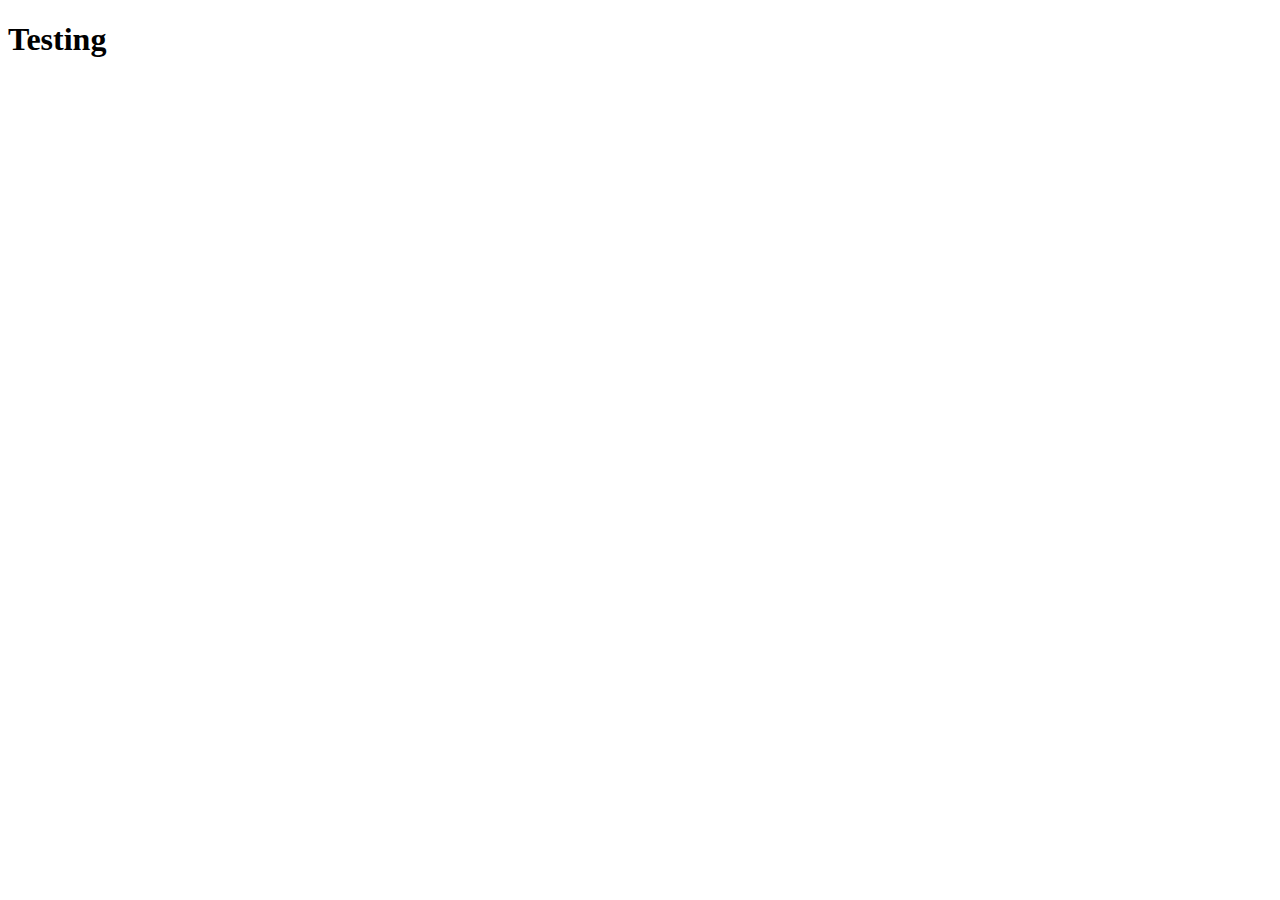
==== index.html @ aec64cd3 "boiler plate template" ====
<!DOCTYPE html>
<html lang="en">
    <head>
        <meta charset="UTF-8" />
        <meta name="viewport" content="width=device-width, initial-scale=1.0" />
        <meta http-equiv="X-UA-Compatible" content="ie=edge" />
        <title></title>
        <link rel="stylesheet" href="styles.css" />
    <script src="app.js"></script>
    </head>
    <body>
        <header>
            <div class="container">
                <h1>Testing</h1>
            </div>
        </header>
        <main>
            <section class="section1">
                <div class="container">
                </div>
            </section>
        </main>
        <footer>
            <div class="container">
            </div>
        </footer>
    </body>
</html>
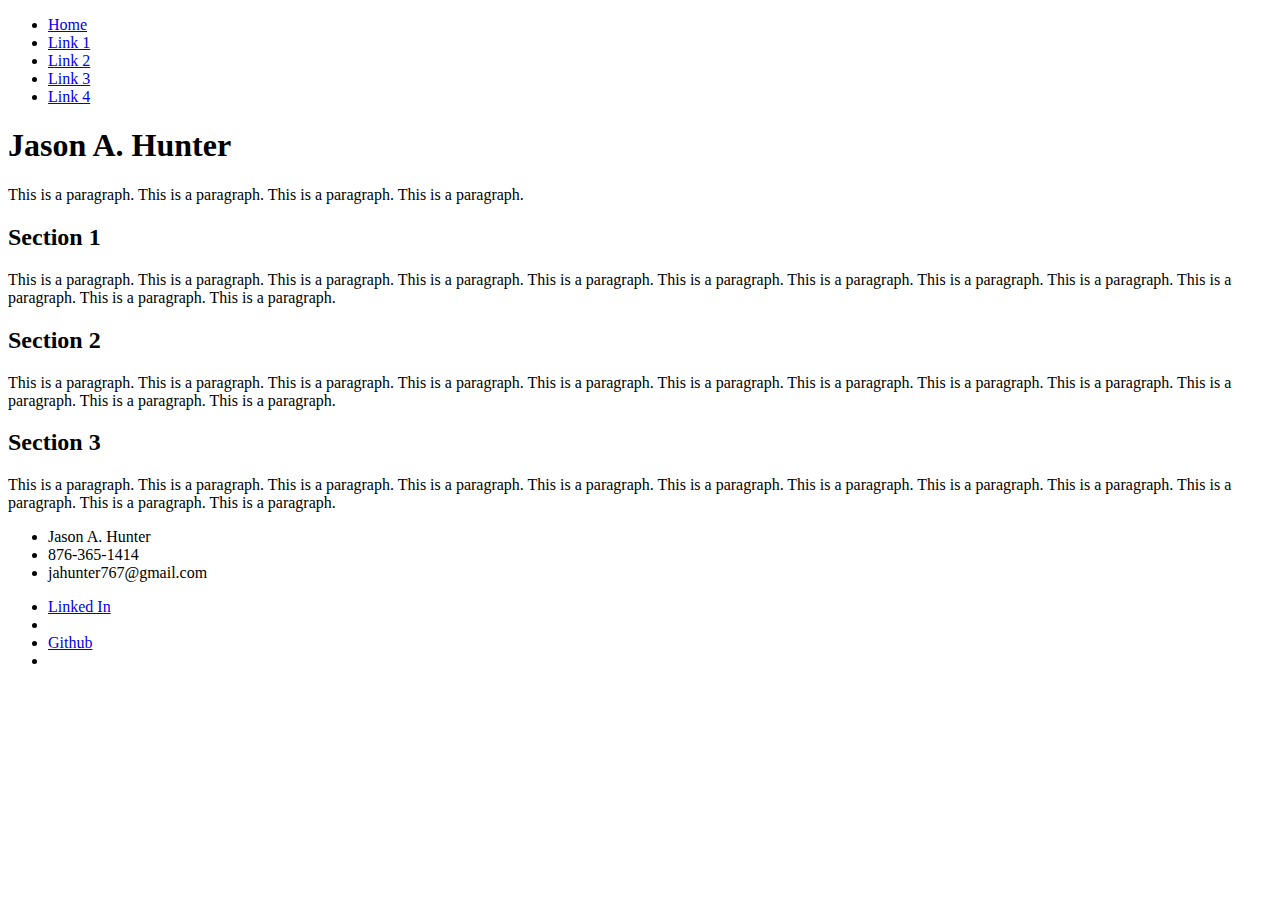
==== commit e68577ab: "created basic template for home page" ====
--- a/index.html
+++ b/index.html
@@ -1,28 +1,84 @@
 <!DOCTYPE html>
 <html lang="en">
-    <head>
-        <meta charset="UTF-8" />
-        <meta name="viewport" content="width=device-width, initial-scale=1.0" />
-        <meta http-equiv="X-UA-Compatible" content="ie=edge" />
-        <title></title>
-        <link rel="stylesheet" href="styles.css" />
-    <script src="app.js"></script>
-    </head>
-    <body>
-        <header>
-            <div class="container">
-                <h1>Testing</h1>
-            </div>
-        </header>
-        <main>
-            <section class="section1">
-                <div class="container">
-                </div>
-            </section>
-        </main>
-        <footer>
-            <div class="container">
-            </div>
-        </footer>
-    </body>
+  <head>
+    <meta charset="UTF-8"/>
+    <meta name="viewport" content="width=device-width, initial-scale=1.0"/>
+    <meta http-equiv="X-UA-Compatible" content="ie=edge"/>
+    <title>Jason Hunter's Portfolio</title>
+    <link rel="stylesheet" href="styles.css"/>
+  <script src="home.js"></script>
+  </head>
+  <body>
+    <aside>
+      <div class="container">
+        <ul id="nav-bar">
+          <li><a href="./index.html">Home</a></li>
+          <li><a href="./page-1.html">Link 1</a></li>
+          <li><a href="./page-2.html">Link 2</a></li>
+          <li><a href="./page-3.html">Link 3</a></li>
+          <li><a href="./page-4.html">Link 4</a></li>
+        </ul>
+      </div>
+    </aside>
+    <header>
+      <div class="container">
+        <div class="profile-pic"></div>
+        <h1>Jason A. Hunter</h1>
+        <p>
+          This is a paragraph. This is a paragraph.
+          This is a paragraph. This is a paragraph.
+        </p>
+      </div>
+    </header>
+    <main>
+      <section class="section1">
+        <div class="container">
+          <h2>Section 1</h2>
+          <p>This is a paragraph. This is a paragraph. This is a paragraph.
+            This is a paragraph. This is a paragraph. This is a paragraph.
+            This is a paragraph. This is a paragraph. This is a paragraph.
+            This is a paragraph. This is a paragraph. This is a paragraph.
+          </p>
+        </div>
+      </section>
+      <section class="section2">
+        <div class="container">
+          <h2>Section 2</h2>
+          <p>This is a paragraph. This is a paragraph. This is a paragraph.
+            This is a paragraph. This is a paragraph. This is a paragraph.
+            This is a paragraph. This is a paragraph. This is a paragraph.
+            This is a paragraph. This is a paragraph. This is a paragraph.
+          </p>
+        </div>
+      </section>
+      <section class="section3">
+        <div class="container">
+          <h2>Section 3</h2>
+          <p>This is a paragraph. This is a paragraph. This is a paragraph.
+            This is a paragraph. This is a paragraph. This is a paragraph.
+            This is a paragraph. This is a paragraph. This is a paragraph.
+            This is a paragraph. This is a paragraph. This is a paragraph.
+          </p>
+        </div>
+      </section>
+    </main>
+    <footer>
+      <div class="container">
+        <ul class="contact-info">
+          <li id="name">Jason A. Hunter</li>
+          <li id="phone-num">876-365-1414</li>
+          <li id="email">jahunter767@gmail.com</li>
+        </ul>
+        <div class="socials">
+          <ul>
+            <li><a href="https://www.linkedin.com/in/jason-hunter-363569142">Linked In</a></li>
+            <li><a href="https://www.linkedin.com/in/jason-hunter-363569142"></a></li>
+            <li><a href="https://github.com/jahunter767">Github</a></li>
+            <li><a href="https://github.com/jahunter767"></a></li>
+          </ul>
+        </div>
+      </div>
+      <p id="last-modified"></p>
+    </footer>
+  </body>
 </html>
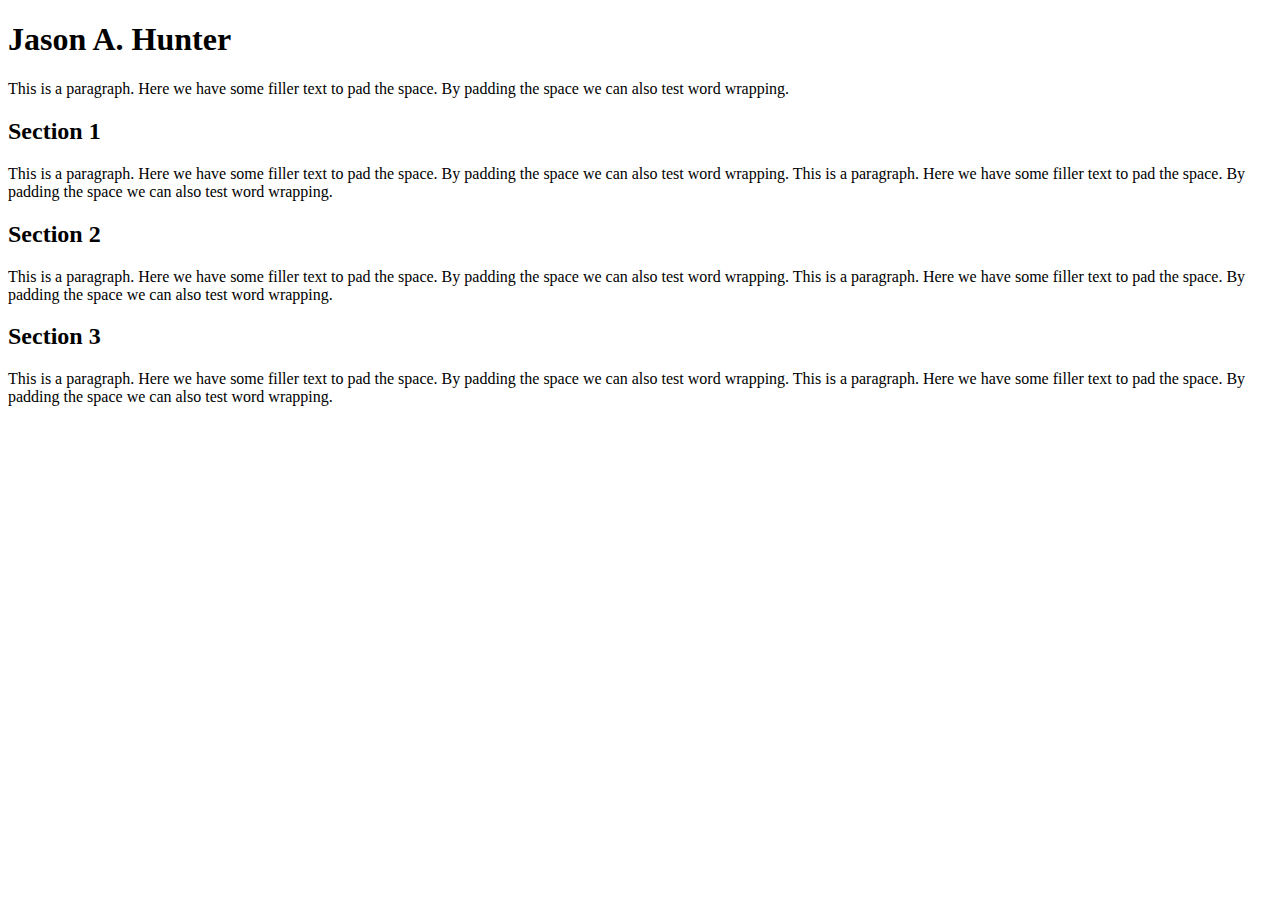
==== commit 4b23d5ae: "created separate html templates for nav bar and footer" ====
--- a/index.html
+++ b/index.html
@@ -6,27 +6,17 @@
     <meta http-equiv="X-UA-Compatible" content="ie=edge"/>
     <title>Jason Hunter's Portfolio</title>
     <link rel="stylesheet" href="styles.css"/>
+    <link rel="stylesheet" href="https://use.fontawesome.com/releases/v5.0.7/css/all.css"/>
   <script src="home.js"></script>
   </head>
   <body>
-    <aside>
-      <div class="container">
-        <ul id="nav-bar">
-          <li><a href="./index.html">Home</a></li>
-          <li><a href="./page-1.html">Link 1</a></li>
-          <li><a href="./page-2.html">Link 2</a></li>
-          <li><a href="./page-3.html">Link 3</a></li>
-          <li><a href="./page-4.html">Link 4</a></li>
-        </ul>
-      </div>
-    </aside>
     <header>
       <div class="container">
         <div class="profile-pic"></div>
         <h1>Jason A. Hunter</h1>
         <p>
-          This is a paragraph. This is a paragraph.
-          This is a paragraph. This is a paragraph.
+          This is a paragraph. Here we have some filler text to pad the space.
+          By padding the space we can also test word wrapping.
         </p>
       </div>
     </header>
@@ -34,51 +24,36 @@
       <section class="section1">
         <div class="container">
           <h2>Section 1</h2>
-          <p>This is a paragraph. This is a paragraph. This is a paragraph.
-            This is a paragraph. This is a paragraph. This is a paragraph.
-            This is a paragraph. This is a paragraph. This is a paragraph.
-            This is a paragraph. This is a paragraph. This is a paragraph.
+          <p>
+            This is a paragraph. Here we have some filler text to pad the
+            space. By padding the space we can also test word wrapping.
+            This is a paragraph. Here we have some filler text to pad the
+            space. By padding the space we can also test word wrapping.
           </p>
         </div>
       </section>
       <section class="section2">
         <div class="container">
           <h2>Section 2</h2>
-          <p>This is a paragraph. This is a paragraph. This is a paragraph.
-            This is a paragraph. This is a paragraph. This is a paragraph.
-            This is a paragraph. This is a paragraph. This is a paragraph.
-            This is a paragraph. This is a paragraph. This is a paragraph.
+          <p>
+            This is a paragraph. Here we have some filler text to pad the
+            space. By padding the space we can also test word wrapping.
+            This is a paragraph. Here we have some filler text to pad the
+            space. By padding the space we can also test word wrapping.
           </p>
         </div>
       </section>
       <section class="section3">
         <div class="container">
           <h2>Section 3</h2>
-          <p>This is a paragraph. This is a paragraph. This is a paragraph.
-            This is a paragraph. This is a paragraph. This is a paragraph.
-            This is a paragraph. This is a paragraph. This is a paragraph.
-            This is a paragraph. This is a paragraph. This is a paragraph.
+          <p>
+            This is a paragraph. Here we have some filler text to pad the
+            space. By padding the space we can also test word wrapping.
+            This is a paragraph. Here we have some filler text to pad the
+            space. By padding the space we can also test word wrapping.
           </p>
         </div>
       </section>
     </main>
-    <footer>
-      <div class="container">
-        <ul class="contact-info">
-          <li id="name">Jason A. Hunter</li>
-          <li id="phone-num">876-365-1414</li>
-          <li id="email">jahunter767@gmail.com</li>
-        </ul>
-        <div class="socials">
-          <ul>
-            <li><a href="https://www.linkedin.com/in/jason-hunter-363569142">Linked In</a></li>
-            <li><a href="https://www.linkedin.com/in/jason-hunter-363569142"></a></li>
-            <li><a href="https://github.com/jahunter767">Github</a></li>
-            <li><a href="https://github.com/jahunter767"></a></li>
-          </ul>
-        </div>
-      </div>
-      <p id="last-modified"></p>
-    </footer>
   </body>
 </html>
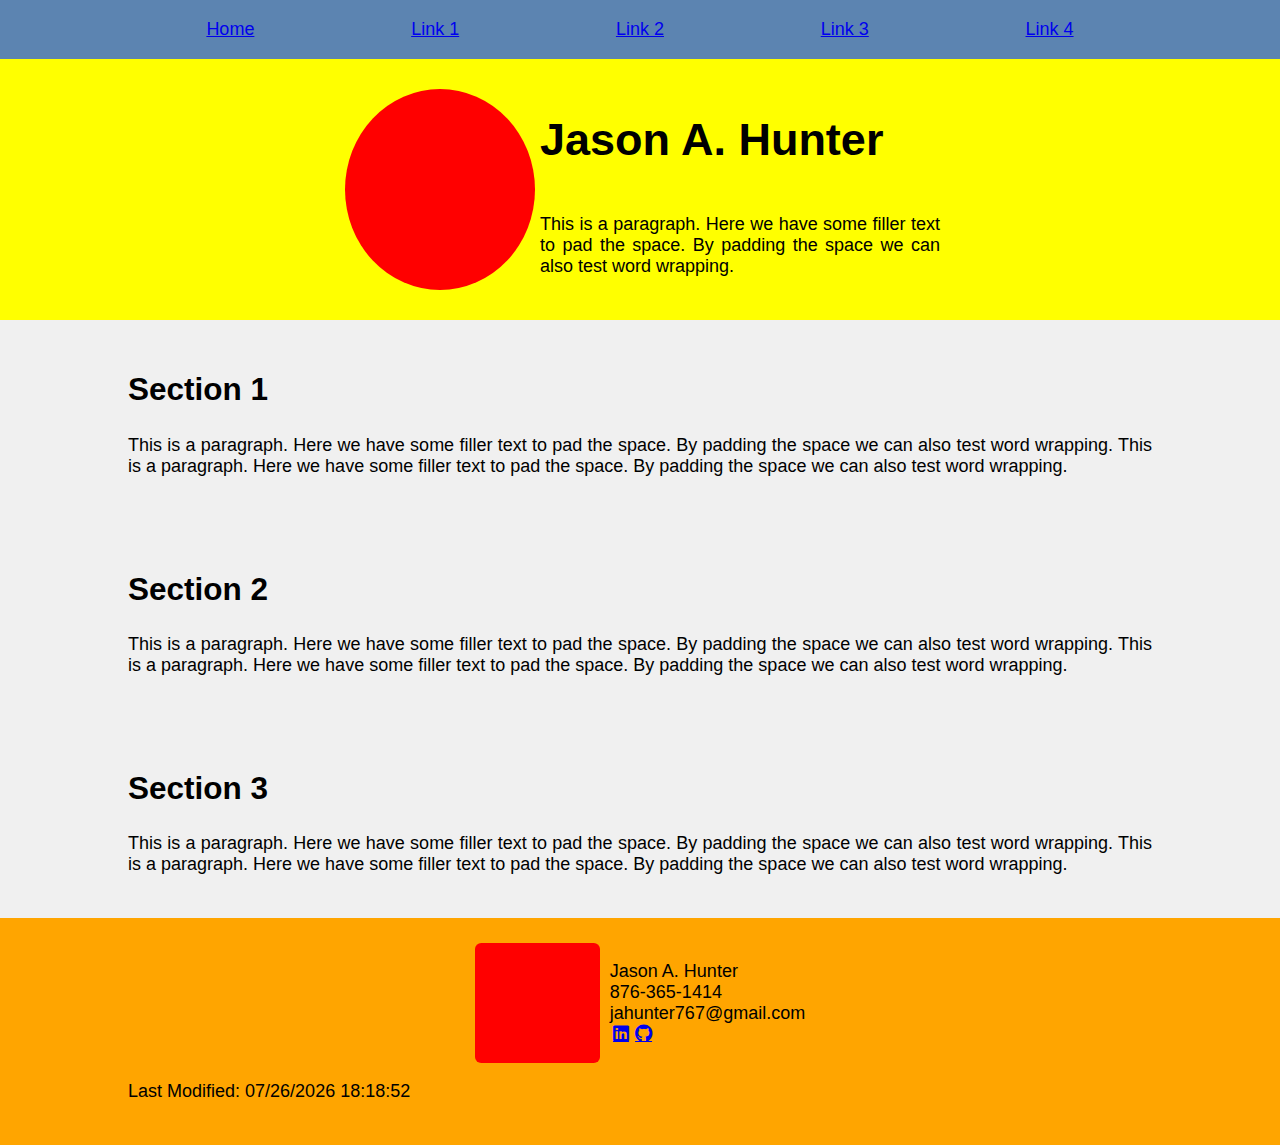
==== commit 54e3a70a: "styled the template and added js to load the nav bar and footer" ====
--- a/index.html
+++ b/index.html
@@ -7,7 +7,7 @@
     <title>Jason Hunter's Portfolio</title>
     <link rel="stylesheet" href="styles.css"/>
     <link rel="stylesheet" href="https://use.fontawesome.com/releases/v5.0.7/css/all.css"/>
-  <script src="home.js"></script>
+  <script src="app.js"></script>
   </head>
   <body>
     <header>
--- a/styles.css
+++ b/styles.css
@@ -0,0 +1,106 @@
+:root {
+    --default-font: -apple-system, BlinkMacSystemFont, "SegoeUI", Roboto, "HelveticaNeue", Arial, "NotoSans", sans-serif;
+    --default-font-size: 18px;
+    --default-h1-font-size: calc(var(--default-font-size) * 2.5);
+    --default-h2-font-size: calc(var(--default-font-size) * 1.75);
+    --default-h3-font-size: calc(var(--default-font-size) * 1.5);
+    --default-h4-font-size: calc(var(--default-font-size) * 1.25);
+    --default-border-radius: 5px;
+}
+
+h1 { font-size: var(--default-h1-font-size); }
+h2 { font-size: var(--default-h2-font-size); }
+h3 { font-size: var(--default-h3-font-size); }
+h4 { font-size: var(--default-h4-font-size); }
+
+body {
+    margin: 0;
+    font-family: var(--default-font);
+    font-size: var(--default-font-size);
+    background-color: #F0F0F0;
+    text-align: justify;
+}
+
+.container {
+    margin: 0 auto;
+    padding: 25px 10% 25px 10%;
+    max-width: 1fr;
+    min-width: 720px;
+}
+
+aside .container {
+    padding: 1px 10% 1px 10%;
+    background-color: #5C84B1;
+    color: #FFFFFF;
+}
+
+aside ul {
+    display: flex;
+    flex-direction: row;
+    justify-content: space-around;
+    list-style-type: none;
+    padding-left: 0px;
+}
+
+header .container{
+    display: grid;
+    grid-template-columns: 1fr 200px 400px 1fr;
+    grid-template-rows: auto auto;
+    background-color: yellow;
+}
+
+header .container .profile-pic {
+    grid-column: 2;
+    grid-row: span 2;
+    border-radius: 50%;
+    background-color: red;
+    margin: 5px;
+}
+
+header .container h1 {
+    grid-column: 3;
+    grid-row: 1;
+}
+
+header .container p {
+    grid-column: 3;
+    grid-row: 2;
+}
+
+footer .container {
+    display: grid;
+    grid-template-columns: 1fr 125px auto 1fr;
+    grid-template-rows: auto auto;
+    background-color: orange;
+}
+
+footer .container ul {
+    list-style-type: none;
+    padding-left: 10px;
+    list-style-position: inside;
+}
+
+footer .container .profile-pic {
+    grid-row: 1;
+    grid-column: 2;
+    border-radius: 5%;
+    background-color: red;
+}
+
+footer .container .contact-info {
+    grid-row: 1;
+    grid-column: 3;
+    display: flex;
+    flex-direction: column;
+}
+
+footer .container .socials {
+    display: flex;
+    justify-content: left;
+    padding-left: 0px;
+}
+
+footer .container #last-modified {
+    grid-row: 2;
+    grid-column: span 4;
+}
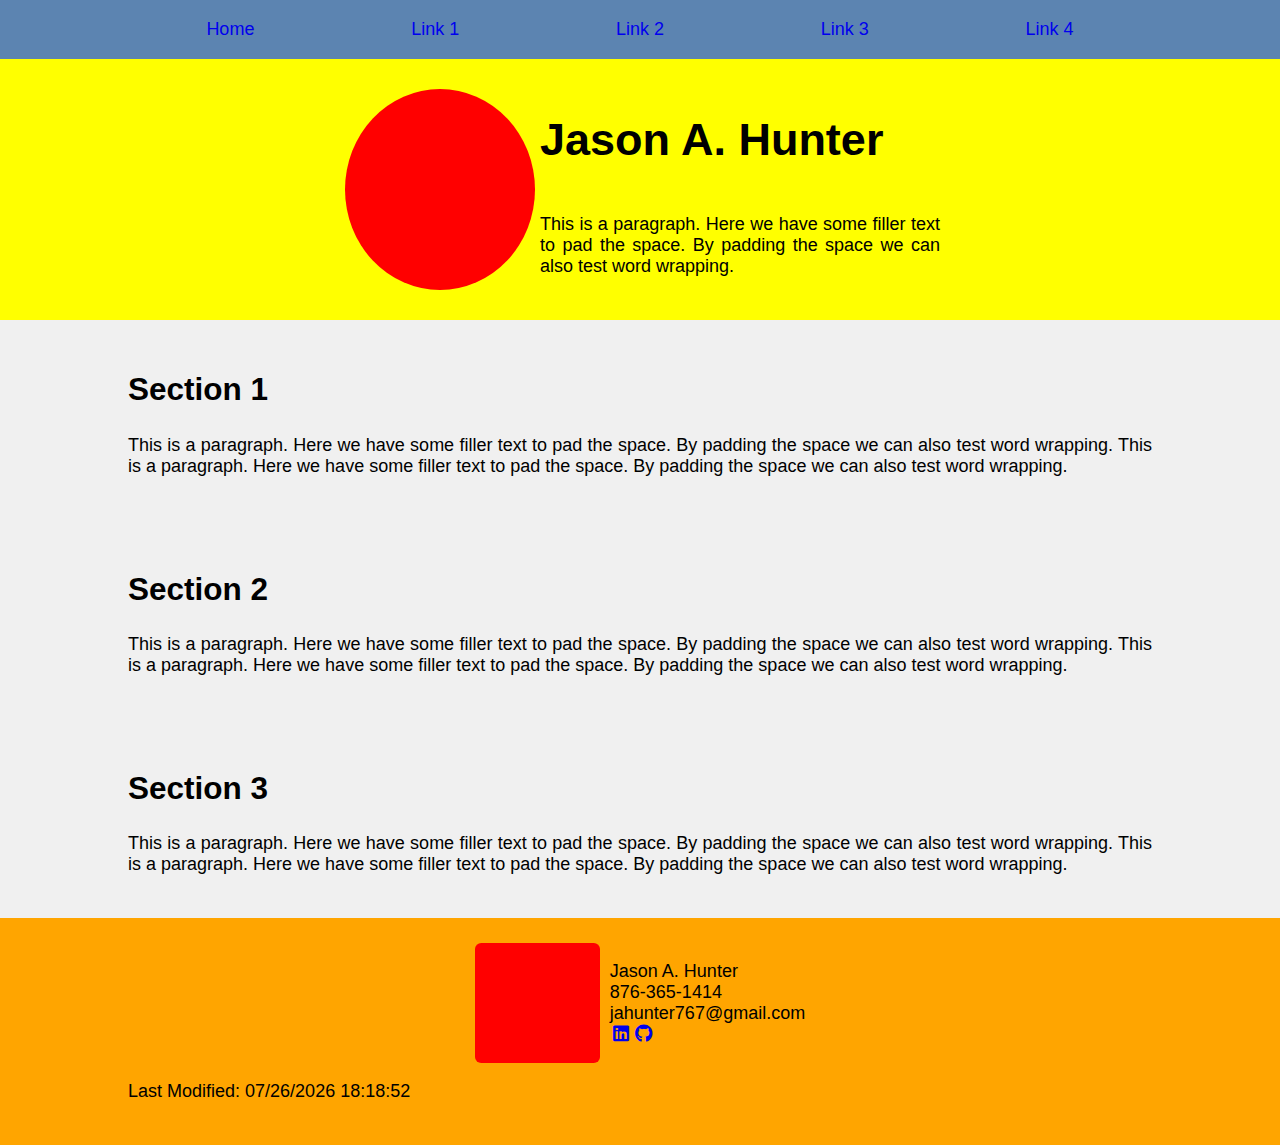
==== commit df251723: "updated template, changed js to update a section of the page instead of generating a new page" ====
--- a/index.html
+++ b/index.html
@@ -10,50 +10,36 @@
   <script src="app.js"></script>
   </head>
   <body>
-    <header>
+    <aside>
+      <div class="container">
+        <ul id="nav-bar">
+          <li><a id="home-btn" href="#">Home</a></li>
+          <li><a id="page-1-btn" href="#">Link 1</a></li>
+          <li><a id="page-2-btn" href="#">Link 2</a></li>
+          <li><a id="page-3-btn" href="#">Link 3</a></li>
+          <li><a id="page-4-btn" href="#">Link 4</a></li>
+        </ul>
+      </div>
+    </aside>
+    <div id="main">
+      <!-- This will be replaced with stuff from other templates dynamically -->
+    </div>
+    <footer>
       <div class="container">
         <div class="profile-pic"></div>
-        <h1>Jason A. Hunter</h1>
-        <p>
-          This is a paragraph. Here we have some filler text to pad the space.
-          By padding the space we can also test word wrapping.
-        </p>
+        <ul class="contact-info">
+          <li id="name">Jason A. Hunter</li>
+          <li id="phone-num">876-365-1414</li>
+          <li id="email">jahunter767@gmail.com</li>
+          <li>
+            <ul class="socials">
+                <li><a class="fab fa-fw fa-linkedin" href="https://www.linkedin.com/in/jason-hunter-363569142"></a></li>
+                <li><a class="fab fa-fw fa-github" href="https://github.com/jahunter767"></a></li>
+            </ul>
+          </li>
+        </ul>
+        <p id="last-modified"></p>
       </div>
-    </header>
-    <main>
-      <section class="section1">
-        <div class="container">
-          <h2>Section 1</h2>
-          <p>
-            This is a paragraph. Here we have some filler text to pad the
-            space. By padding the space we can also test word wrapping.
-            This is a paragraph. Here we have some filler text to pad the
-            space. By padding the space we can also test word wrapping.
-          </p>
-        </div>
-      </section>
-      <section class="section2">
-        <div class="container">
-          <h2>Section 2</h2>
-          <p>
-            This is a paragraph. Here we have some filler text to pad the
-            space. By padding the space we can also test word wrapping.
-            This is a paragraph. Here we have some filler text to pad the
-            space. By padding the space we can also test word wrapping.
-          </p>
-        </div>
-      </section>
-      <section class="section3">
-        <div class="container">
-          <h2>Section 3</h2>
-          <p>
-            This is a paragraph. Here we have some filler text to pad the
-            space. By padding the space we can also test word wrapping.
-            This is a paragraph. Here we have some filler text to pad the
-            space. By padding the space we can also test word wrapping.
-          </p>
-        </div>
-      </section>
-    </main>
+    </footer>
   </body>
 </html>
--- a/styles.css
+++ b/styles.css
@@ -12,6 +12,8 @@
 h2 { font-size: var(--default-h2-font-size); }
 h3 { font-size: var(--default-h3-font-size); }
 h4 { font-size: var(--default-h4-font-size); }
+
+a { text-decoration: none; }
 
 body {
     margin: 0;
